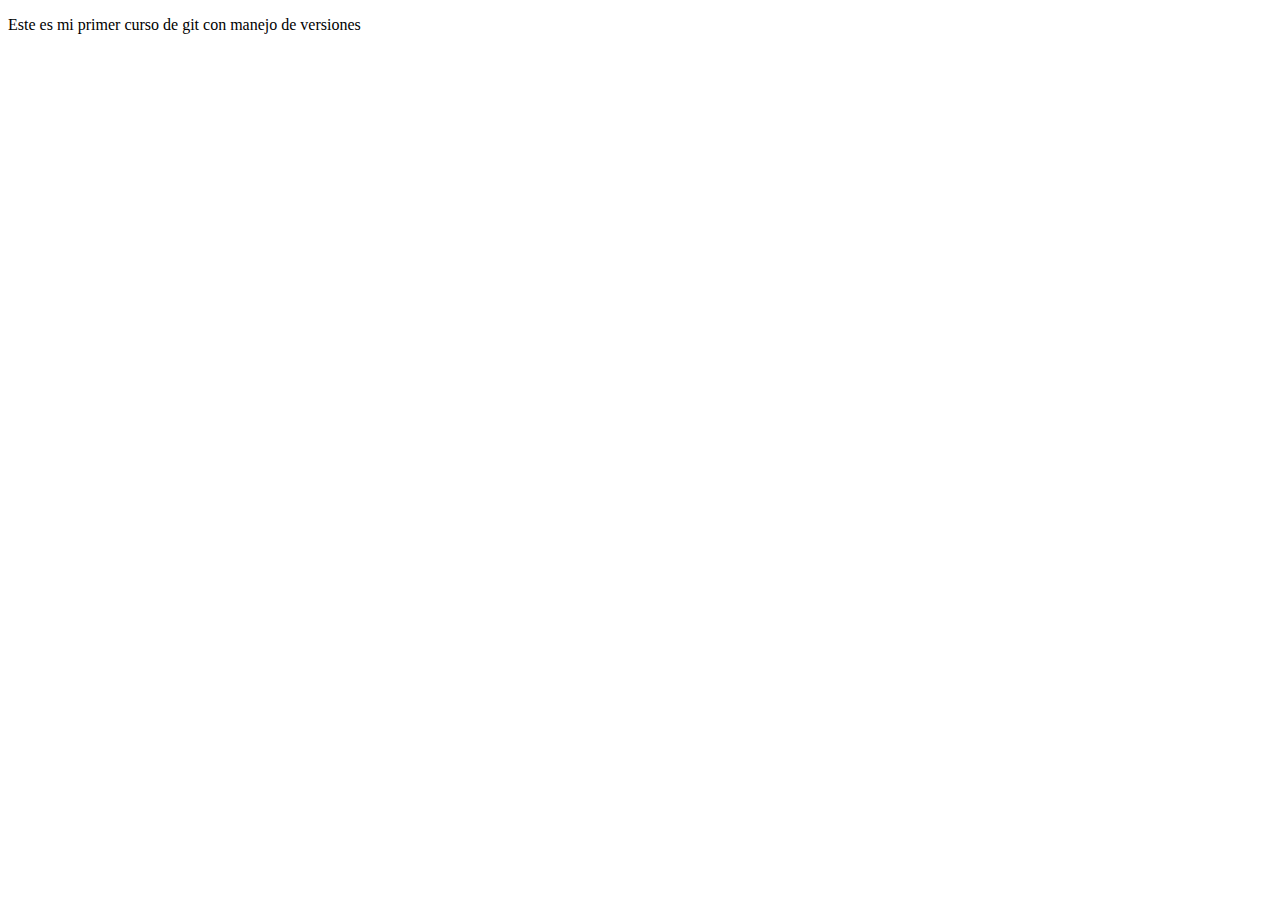
==== index.html @ 8c82e84f "Este es el primer commit con el que simplemente creo el archivo" ====
<!DOCTYPE html>
<html lang="en">
<head>
    <meta charset="UTF-8">
    <meta http-equiv="X-UA-Compatible" content="IE=edge">
    <meta name="viewport" content="width=device-width, initial-scale=1.0">
    <title>Document</title>
</head>
<body>
    <p>Este es mi primer curso de git con manejo de versiones</p>
</body>
</html>
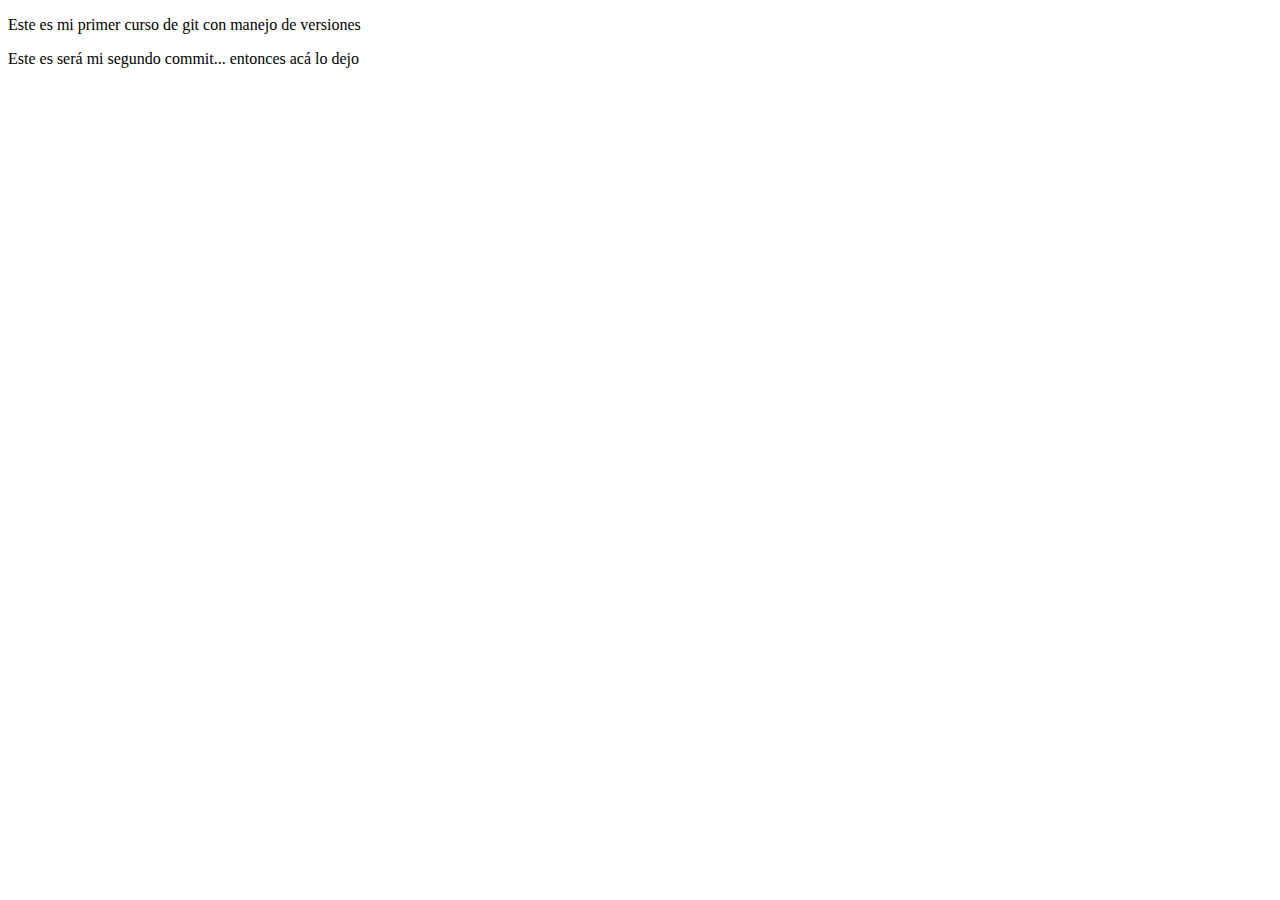
==== commit 053191e0: "commit 3: no se efectuan cambios" ====
--- a/index.html
+++ b/index.html
@@ -8,5 +8,7 @@
 </head>
 <body>
     <p>Este es mi primer curso de git con manejo de versiones</p>
+
+    <p>Este es será mi segundo commit... entonces acá lo dejo</p>
 </body>
 </html>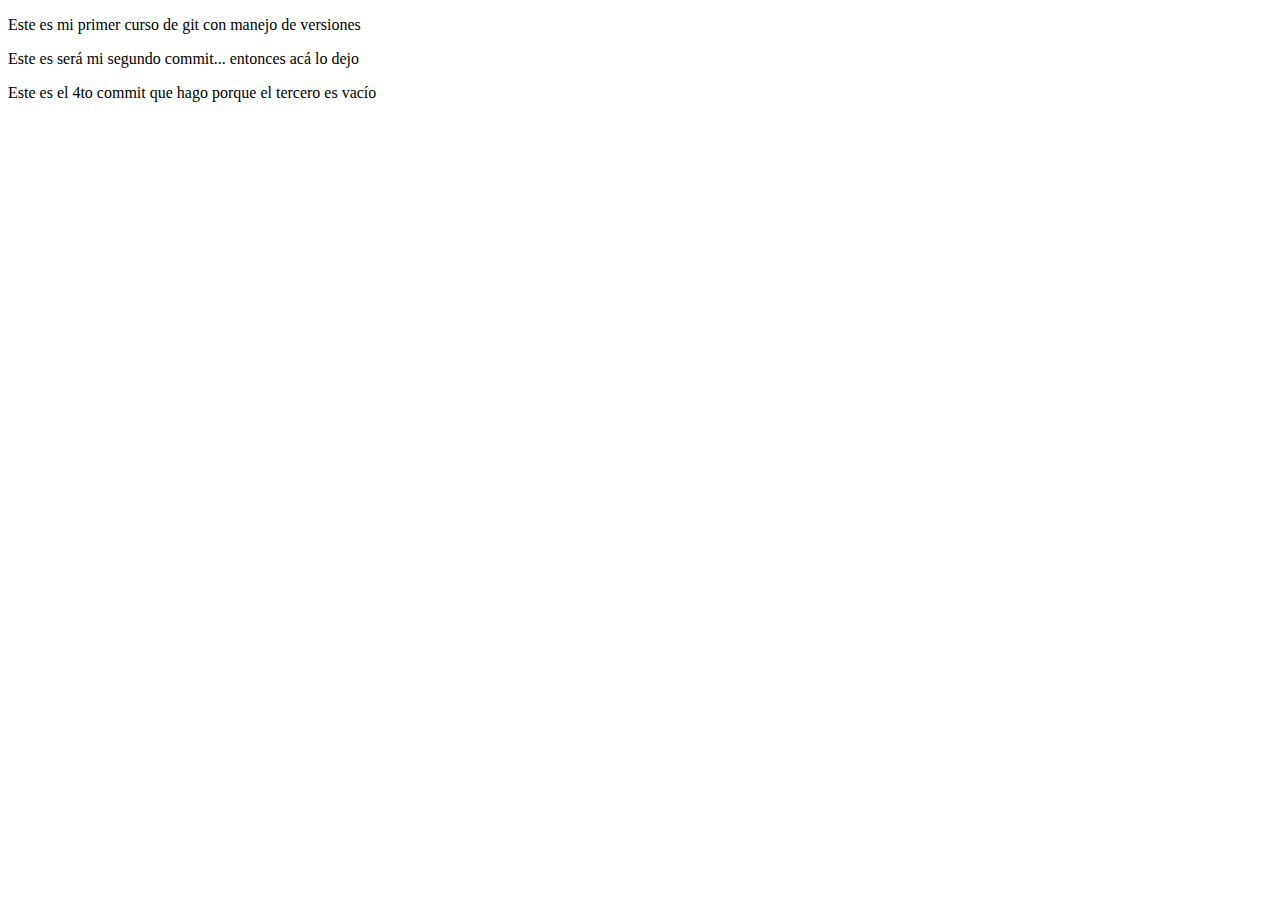
==== commit 5552ff4c: "commit 4:un agregué un tercer párrafo" ====
--- a/index.html
+++ b/index.html
@@ -10,5 +10,7 @@
     <p>Este es mi primer curso de git con manejo de versiones</p>
 
     <p>Este es será mi segundo commit... entonces acá lo dejo</p>
+
+    <p>Este es el 4to commit que hago porque el tercero es vacío </p>
 </body>
-</html>+</html>
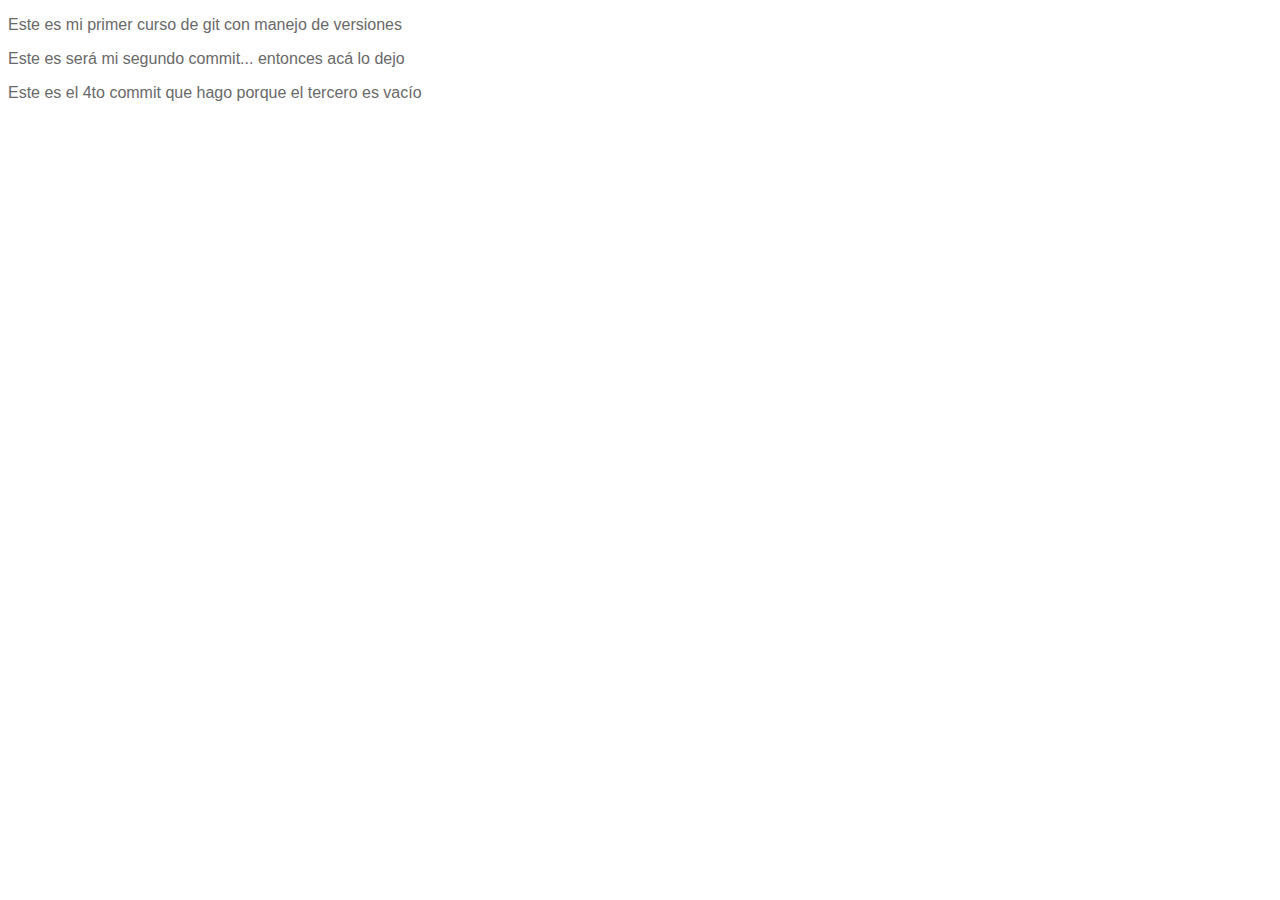
==== commit 28eb2749: "commit 5: agregué estilos css" ====
--- a/index.html
+++ b/index.html
@@ -5,6 +5,7 @@
     <meta http-equiv="X-UA-Compatible" content="IE=edge">
     <meta name="viewport" content="width=device-width, initial-scale=1.0">
     <title>Document</title>
+    <link rel="stylesheet" href="styles/styles.css">
 </head>
 <body>
     <p>Este es mi primer curso de git con manejo de versiones</p>
--- a/styles/styles.css
+++ b/styles/styles.css
@@ -0,0 +1,5 @@
+body {
+    text-align: left;
+    font-family: Arial, Helvetica, sans-serif;
+    color: dimgray;
+}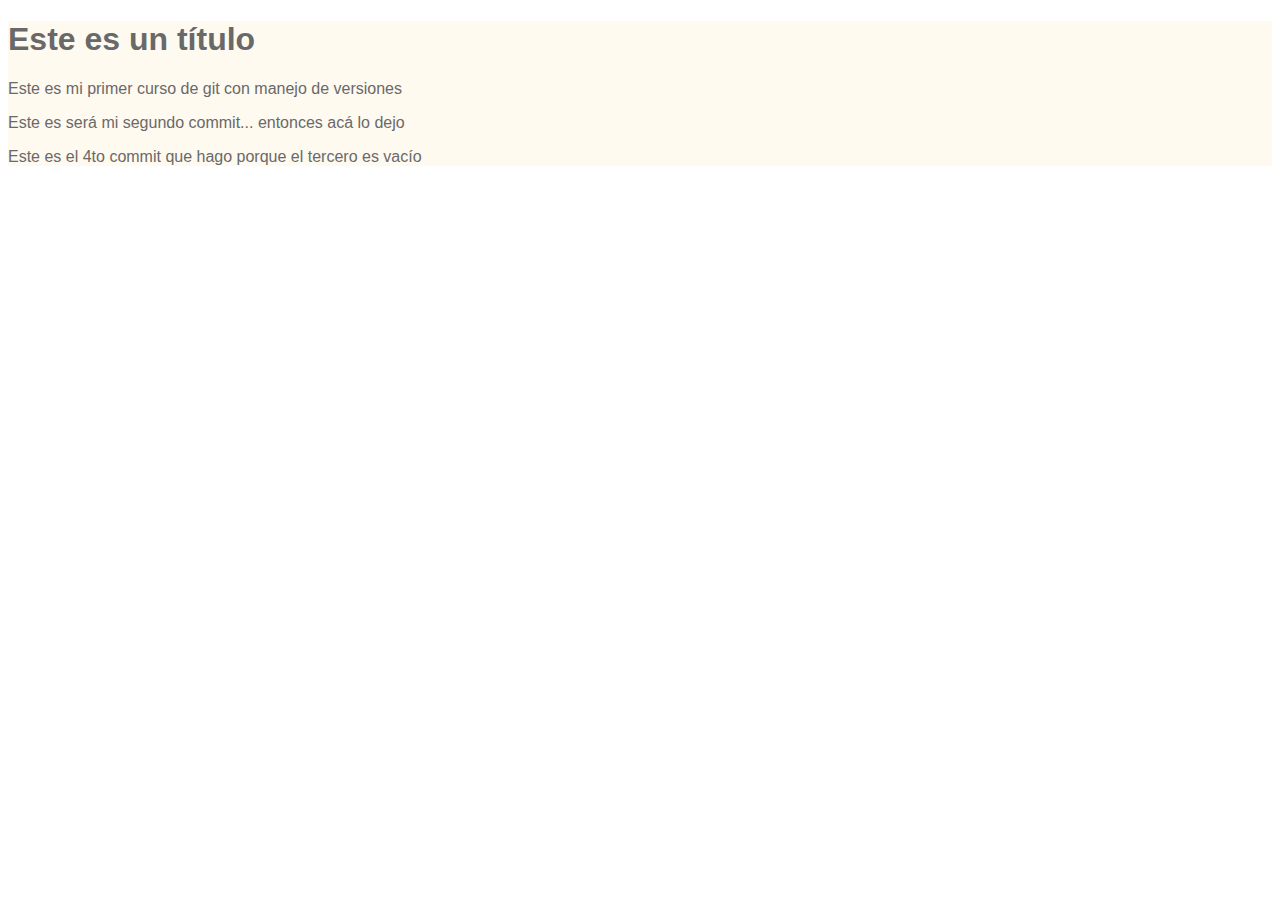
==== commit 9e3d77da: "agregando mas estilos" ====
--- a/index.html
+++ b/index.html
@@ -8,10 +8,16 @@
     <link rel="stylesheet" href="styles/styles.css">
 </head>
 <body>
+<div class="mainbox">
+
+    <h1>Este es un título</h1>
+
     <p>Este es mi primer curso de git con manejo de versiones</p>
 
     <p>Este es será mi segundo commit... entonces acá lo dejo</p>
 
     <p>Este es el 4to commit que hago porque el tercero es vacío </p>
+
+</div>
 </body>
 </html>
--- a/styles/styles.css
+++ b/styles/styles.css
@@ -2,4 +2,8 @@
     text-align: left;
     font-family: Arial, Helvetica, sans-serif;
     color: dimgray;
+}
+
+.mainbox {
+    background-color: floralwhite;
 }